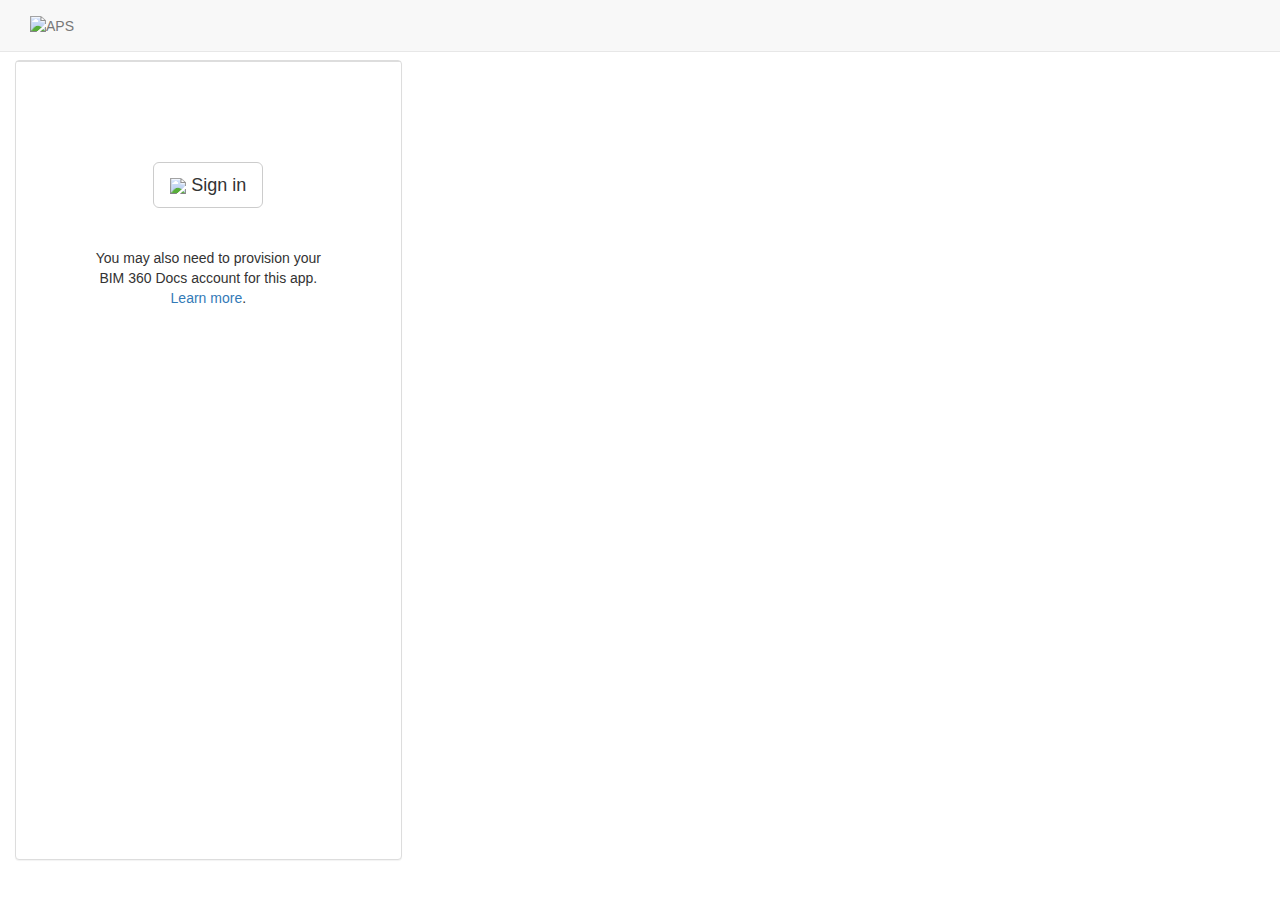
==== 2.Access_Data/samples/data.exchange.explorer/public/index.html @ 9dd8837f "first commit" ====
﻿<!DOCTYPE html>
<html>

<head>
  <title>APS Tutorial</title>
  <meta charset="utf-8" />
  <link rel="shortcut icon" href="https://github.com/Autodesk-Forge/learn.forge.viewhubmodels/raw/master/img/favicon.ico">
  <!-- Common packages: jQuery, Bootstrap, jsTree -->
  <script src="//cdnjs.cloudflare.com/ajax/libs/jquery/3.3.1/jquery.min.js"></script>
  <script src="//cdnjs.cloudflare.com/ajax/libs/twitter-bootstrap/3.4.1/js/bootstrap.min.js"></script>
  <script src="//cdnjs.cloudflare.com/ajax/libs/jstree/3.3.7/jstree.min.js"></script>
  <link rel="stylesheet" href="//cdnjs.cloudflare.com/ajax/libs/twitter-bootstrap/3.4.1/css/bootstrap.min.css">
  <link rel="stylesheet" href="//cdnjs.cloudflare.com/ajax/libs/jstree/3.3.7/themes/default/style.min.css" />
  <!-- APS Viewer files -->
  <link rel="stylesheet" href="https://developer.api.autodesk.com/modelderivative/v2/viewers/7.*/style.min.css" type="text/css">
  <script src="https://developer.api.autodesk.com/modelderivative/v2/viewers/7.*/viewer3D.min.js"></script>
  <!-- this project files -->
  <script src="js/APSTree.js"></script>
  <script src="js/APSViewer.js"></script>
  <script src="js/fdx_explorer.js"></script>
  <link href="css/main.css" rel="stylesheet" />
</head>

<body>
  <!-- Fixed navbar by Bootstrap: https://getbootstrap.com/examples/navbar-fixed-top/ -->
  <nav class="navbar navbar-default navbar-fixed-top">
    <div class="container-fluid">
      <ul class="nav navbar-nav left">
        <li>
          <a href="http://developer.autodesk.com" target="_blank">
            <img alt="APS" src="//developer.static.autodesk.com/images/logo_forge-2-line.png" height="20">
          </a>
        </li>
      </ul>
    </div>
  </nav>
  <!-- End of navbar -->
  <div class="container-fluid fill">
    <div class="row fill">
      <div class="col-sm-4 fill">
        <div class="panel panel-default fill">
          <div class="panel-heading" data-toggle="tooltip" style="padding: 0px;">
            <span id="userInfo"></span>
            <span id="refreshHubs" class="glyphicon glyphicon-refresh" style="cursor: pointer; display: none" title="Refresh list of files"></span>
            <span id="signOut" class="glyphicon glyphicon-log-out" style="margin-top:5px;cursor: pointer; float: right; display: none" title="Sign out"> </span>
          </div>
          <div id="userHubs">
            <div style="padding-top: 100px; text-align: center;">
              <button class="btn btn-lg btn-default" id="autodeskSigninButton">
                <img src="https://github.com/Autodesk-Forge/bim360appstore-data.management-nodejs-transfer.storage/raw/master/www/img/autodesk_text.png"
                  height="20"> Sign in
              </button>
              <br/>
              <br/>
              <br/> You may also need to provision your<br/> BIM 360 Docs account for this app.<br/>
              <a href="https://forge.autodesk.com/blog/bim-360-docs-provisioning-forge-apps">Learn more</a>.
            </div>
          </div>
        </div>
      </div>
      <div class="col-sm-8 fill">
        <div id="apsViewer"></div>
      </div>
    </div>
  </div>
</body>
<iframe id="hiddenFrame" style="visibility: hidden; display: none" />
</html>
---- 2.Access_Data/samples/data.exchange.explorer/public/css/main.css ----
﻿html, body{
  min-height: 100%;
  height: 100%;
}

.fill{
  height: calc(100vh - 100px);
}

body {
  padding-top: 60px; /* space for the top nav bar */
  margin-right: 30px;
}

#userHubs {
  overflow: auto;
  width: 100%;
  height: calc(100vh - 150px);
}

#apsViewer {
  width: 100%;
}

.exchangeInfoIcon {
  background-image: url(https://img.icons8.com/ultraviolet/344/details-pane.png);
  background-repeat: no-repeat, no-repeat;
  /*background-size: contain;*/
  background-size: 24px;
  background-position: center;
}

#exchangeInfoPanel {
  width: 520px;
  min-height: 320px;
  right: 10px;
  bottom: 10px;
  display: block;
  position: absolute;
}

.exchangeStatsIcon {
  background-image: url(https://img.icons8.com/ultraviolet/344/flow-chart.png);
  background-repeat: no-repeat, no-repeat;
  /*background-size: contain;*/
  background-size: 24px;
  background-position: center;
}


/*Experimental tabs in Extension Panel*/
/* Tab Navigation */
.nav-tabs {
  margin: 0;
  padding: 0;
  border: 0;
}
.nav-tabs > li > a {
  background: #DADADA;
  border-radius: 0;
  box-shadow: inset 0 -8px 7px -9px rgba(0,0,0,.4),-2px -2px 5px -2px rgba(0,0,0,.4);
}
.nav-tabs > li.active > a,
.nav-tabs > li.active > a:hover {
  background: #F5F5F5;
  box-shadow: inset 0 0 0 0 rgba(0,0,0,.4),-2px -3px 5px -2px rgba(0,0,0,.4);
}

/* Tab Content */
.tab-pane {
  background: #F5F5F5;
  box-shadow: 0 0 4px rgba(0,0,0,.4);
  border-radius: 0;
  text-align: center;
  padding: 10px;
}

#stats_content {
  max-width: 600px;
}

#exchangeStatsPanel{
  width: 650px;
  min-height: 465px;
}

.spacer-md {
  padding-top: 10px;
}
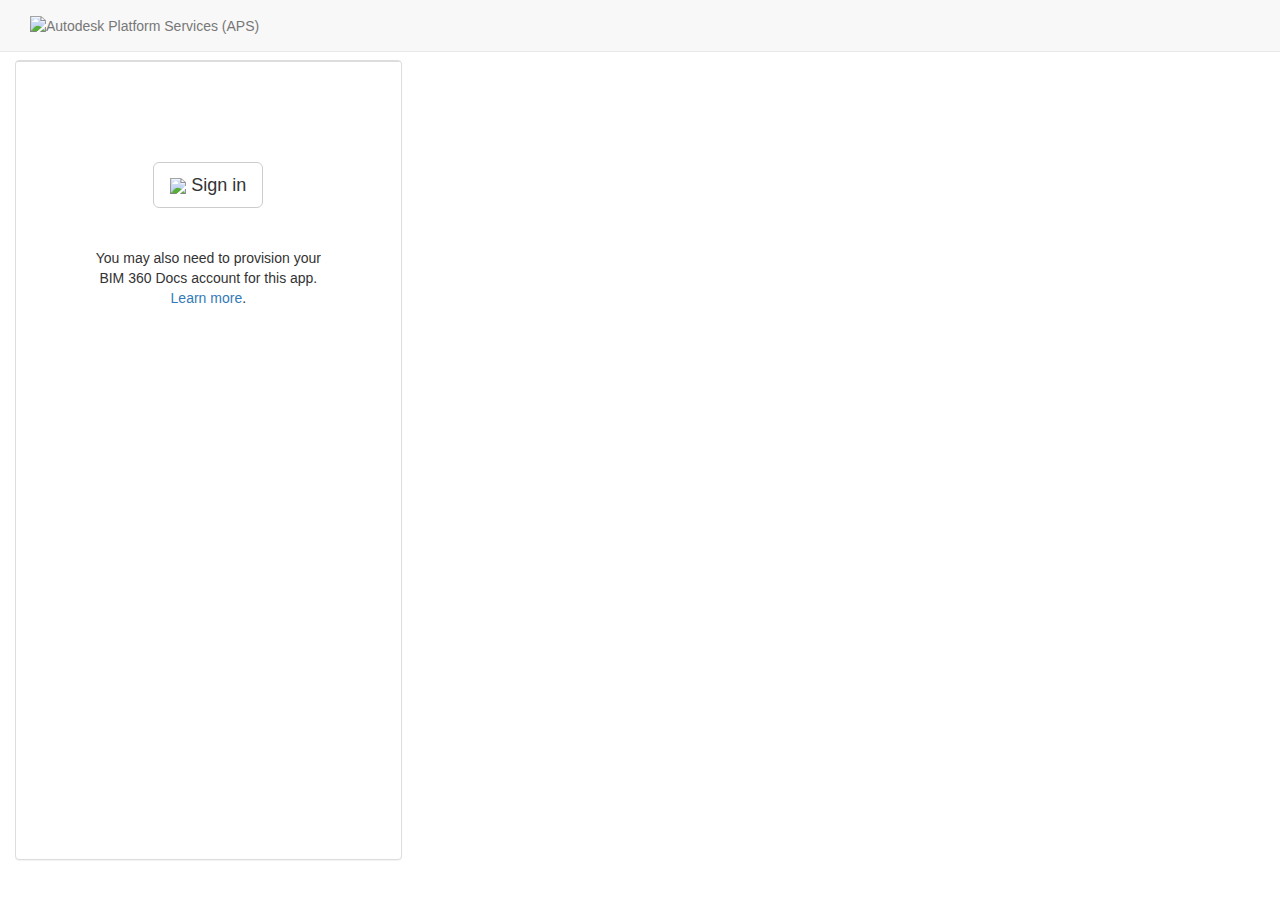
==== commit 78f4eec1: "First Commit" ====
--- a/2.Access_Data/samples/data.exchange.explorer/public/index.html
+++ b/2.Access_Data/samples/data.exchange.explorer/public/index.html
@@ -2,7 +2,7 @@
 <html>
 
 <head>
-  <title>APS Tutorial</title>
+  <title>Autodesk Platform Services (APS) Tutorial</title>
   <meta charset="utf-8" />
   <link rel="shortcut icon" href="https://github.com/Autodesk-Forge/learn.forge.viewhubmodels/raw/master/img/favicon.ico">
   <!-- Common packages: jQuery, Bootstrap, jsTree -->
@@ -28,7 +28,7 @@
       <ul class="nav navbar-nav left">
         <li>
           <a href="http://developer.autodesk.com" target="_blank">
-            <img alt="APS" src="//developer.static.autodesk.com/images/logo_forge-2-line.png" height="20">
+            <img alt="Autodesk Platform Services (APS)" src="//developer.static.autodesk.com/images/logo_forge-2-line.png" height="20">
           </a>
         </li>
       </ul>
